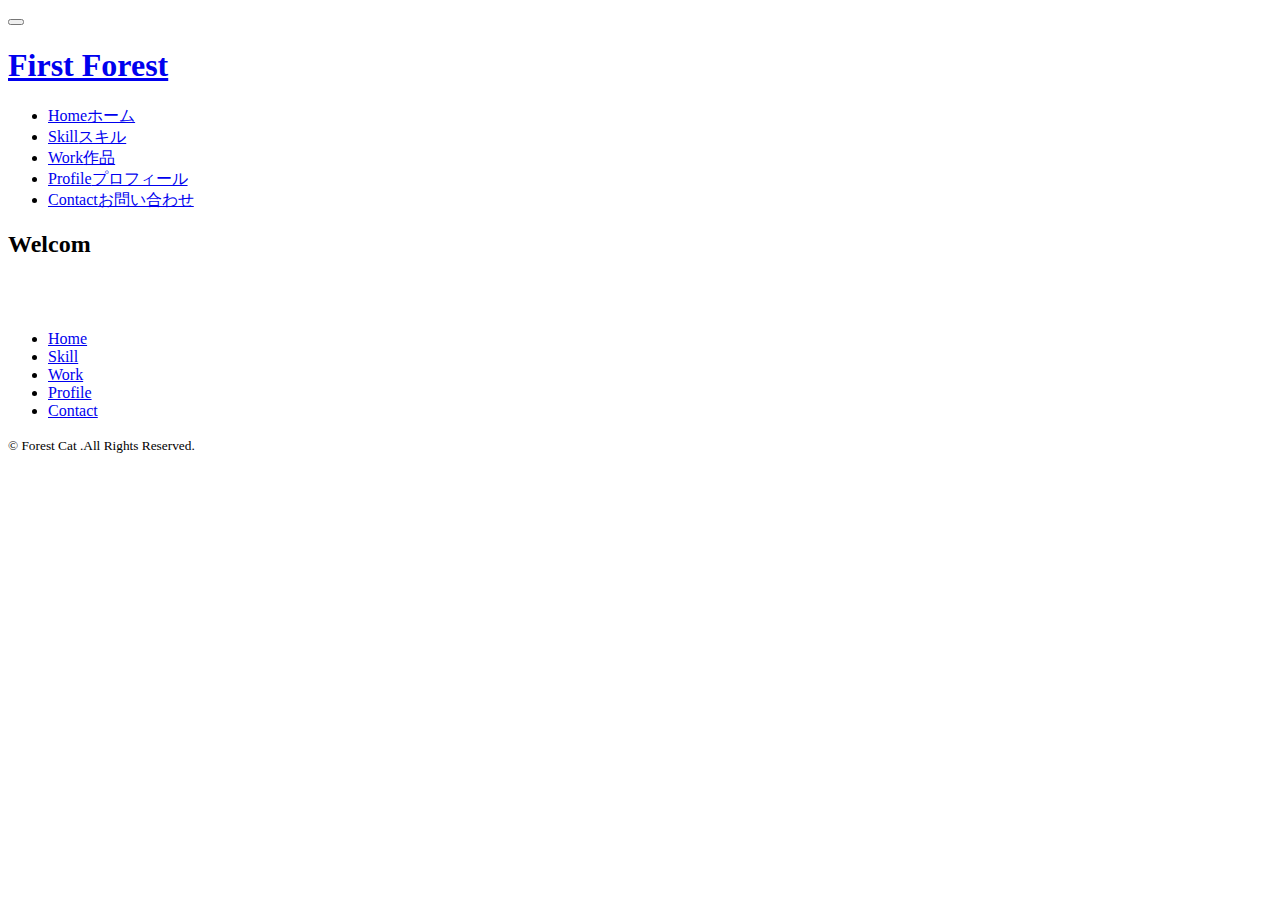
==== resource/index.html @ 00530eb9 "first-commit" ====
<!DOCTYPE html>
<html lang="ja">

<head>
    <meta charset="UTF-8">
    <meta http-equiv="X-UA-Compatible" content="IE=edge">
    <meta name="viewport" content="width=device-width, initial-scale=1">
    <title>Forest Cat</title>
    <meta name="description" content="Webデザイナーの卵のポートフォリオサイト">
    <meta name="keyword" content="ポートフォリオ,Webデザイナー,コーディング,猫,ノルウェージャンフォレストキャット">
    <!--Favicon-->
    <link rel="shortcut icon" href="images/favicon.ico">
    <!--css-->
    <link rel="stylesheet" href="css/style.css">
    <!-- Web Fonts -->
    <!-- Font Awesome CSS -->
    <link rel="stylesheet" href="https://maxcdn.bootstrapcdn.com/font-awesome/4.4.0/css/font-awesome.min.css">
</head>

<body class="pageTop" id="pageTop">
    <header class="navbar navbar-default navbar-fixed-top" role="banner">
        <div class="container">
            <button class="navbar-toggle collapsed" data-toggle="collapse" data-target="#navigation">
                <span class="sr-only">Toggle navigation</span>
                <span class="icon-bar"></span>
                <span class="icon-bar"></span>
                <span class="icon-bar"></span>
            </button>
            <h1 class="navbar-header">
          <a href="index.html" class="navbar-brand">First Forest</a>
        </h1>
            <!-- /.navbar-header -->
            <nav class="navbar-collapse collapse" id="navigation" role="navigation">
                <ul class="nav navbar-nav navbar-right">
                    <li><a href="index.html" class="nav-btn"><span class="nav-en">Home</span><span class="nav-ja">ホーム</span></a></li>
                    <li><a href="order.html" class="nav-btn"><span class="nav-en">Skill</span><span class="nav-ja">スキル</span></a></li>
                    <li><a href="goods.html" class="nav-btn"><span class="nav-en">Work</span><span class="nav-ja">作品</span></a></li>
                    <li><a href="plofile.html" class="nav-btn"><span class="nav-en">Profile</span><span class="nav-ja">プロフィール</span></a></li>
                    <li><a href="contact.html" class="nav-btn"><span class="nav-en">Contact</span><span class="nav-ja">お問い合わせ</span></a></li>
                </ul>
                <!-- /.input-group -->
            </nav>
        </div>
    </header>
    <main>
        <div class="top-main-table container">
            <div class="row">
                <div class="col-md-12 col-xs-12">
                    <h2 class="contents-title">Welcom</h2>
                    <div class="row">
                        <div class="main-contents col-md-6 col-xs-12">
                            <img src="images/charm04.png" width="100%" alt="">
                        </div>
                        <div class="main-contents col-md-6 col-xs-12">
                            <img src="images/charm04.png" width="100%" alt="">
                        </div>
                    </div>
                </div>
            </div>
        </div>
    </main>
    <footer>
        <div class="container">
            <div class="row">
                <div class="text-center">
                    <ul class="list-inline">
                        <li><a href="index.html">Home</a></li>
                        <li><a href="order.html">Skill</a></li>
                        <li><a href="goods.html">Work</a></li>
                        <li><a href="plofile.html">Profile</a></li>
                        <li><a href="contact.html">Contact</a></li>
                    </ul>
                    <small>&copy; Forest Cat .All Rights Reserved.</small>
                </div>
                <!-- /.text-center -->
            </div>
            <!-- /.row -->
        </div>
        <!-- /.container -->
    </footer>
    <script src="js/jquery-3.3.1.min.js"></script>
    <script src="js/bootstrap.min.js"></script>
    <script src="js/main.js"></script>
    <script src="js/mycustom.js"></script>
</body>

</html>
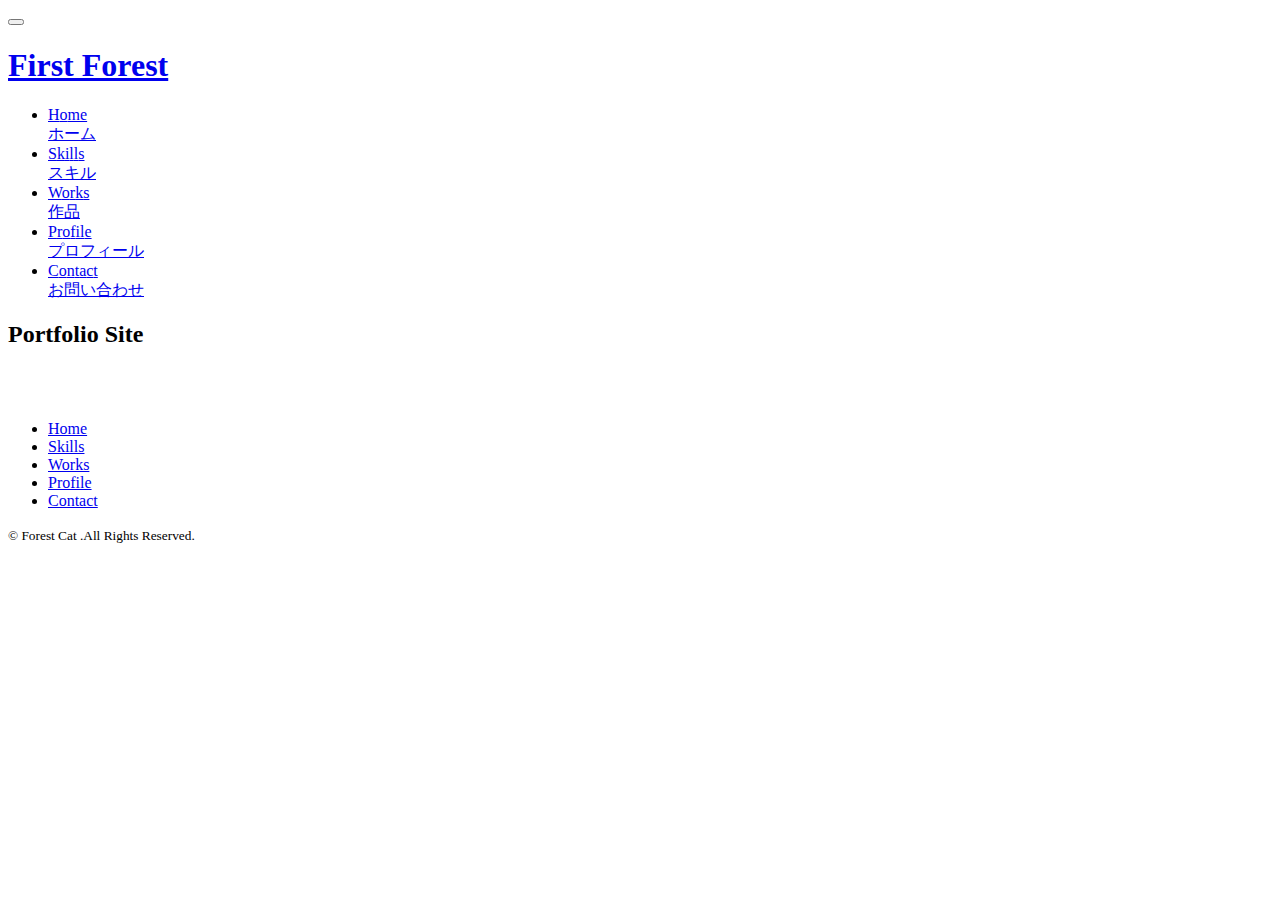
==== commit dcefe875: "0322-commit" ====
--- a/resource/index.html
+++ b/resource/index.html
@@ -17,7 +17,7 @@
     <link rel="stylesheet" href="https://maxcdn.bootstrapcdn.com/font-awesome/4.4.0/css/font-awesome.min.css">
 </head>
 
-<body class="pageTop" id="pageTop">
+<body id="pageTop" class="body-action">
     <header class="navbar navbar-default navbar-fixed-top" role="banner">
         <div class="container">
             <button class="navbar-toggle collapsed" data-toggle="collapse" data-target="#navigation">
@@ -26,27 +26,37 @@
                 <span class="icon-bar"></span>
                 <span class="icon-bar"></span>
             </button>
-            <h1 class="navbar-header">
+            <h1 class="navbar-header navbar-header-pc">
           <a href="index.html" class="navbar-brand">First Forest</a>
         </h1>
             <!-- /.navbar-header -->
             <nav class="navbar-collapse collapse" id="navigation" role="navigation">
                 <ul class="nav navbar-nav navbar-right">
-                    <li><a href="index.html" class="nav-btn"><span class="nav-en">Home</span><span class="nav-ja">ホーム</span></a></li>
-                    <li><a href="order.html" class="nav-btn"><span class="nav-en">Skill</span><span class="nav-ja">スキル</span></a></li>
-                    <li><a href="goods.html" class="nav-btn"><span class="nav-en">Work</span><span class="nav-ja">作品</span></a></li>
-                    <li><a href="plofile.html" class="nav-btn"><span class="nav-en">Profile</span><span class="nav-ja">プロフィール</span></a></li>
-                    <li><a href="contact.html" class="nav-btn"><span class="nav-en">Contact</span><span class="nav-ja">お問い合わせ</span></a></li>
+                    <li><a href="index.html" class="nav-btn"><span class="nav-en">
+                    <span>H</span><span>o</span><span>m</span><span>e</span>
+                    </span><br><span class="nav-ja">ホーム</span></a></li>
+                    <li><a href="skills.html" class="nav-btn"><span class="nav-en">
+                    <span>S</span><span>k</span><span>i</span><span>l</span><span>l</span><span>s</span>
+                    </span><br><span class="nav-ja">スキル</span></a></li>
+                    <li><a href="works.html" class="nav-btn"><span class="nav-en">
+                    <span>W</span><span>o</span><span>r</span><span>k</span><span>s</span>
+                    </span><br><span class="nav-ja">作品</span></a></li>
+                    <li><a href="profile.html" class="nav-btn"><span class="nav-en">
+                    <span>P</span><span>r</span><span>o</span><span>f</span><span>i</span><span>l</span><span>e</span>
+                    </span><br><span class="nav-ja">プロフィール</span></a></li>
+                    <li><a href="contact.html" class="nav-btn"><span class="nav-en">
+                    <span>C</span><span>o</span><span>n</span><span>t</span><span>a</span><span>c</span><span>t</span>
+                    </span><br><span class="nav-ja">お問い合わせ</span></a></li>
                 </ul>
                 <!-- /.input-group -->
             </nav>
         </div>
     </header>
-    <main>
-        <div class="top-main-table container">
+    <main id="fadein">
+        <div class="main-table container">
             <div class="row">
                 <div class="col-md-12 col-xs-12">
-                    <h2 class="contents-title">Welcom</h2>
+                    <h2 class="contents-title">Portfolio Site</h2>
                     <div class="row">
                         <div class="main-contents col-md-6 col-xs-12">
                             <img src="images/charm04.png" width="100%" alt="">
@@ -59,15 +69,18 @@
             </div>
         </div>
     </main>
+    <!--     <div class="visible-xs" id="pagetop-btn">
+        <a href="#pageTop"><i class="fa fa-chevron-up center-block "></i>Page Top</a>
+    </div> -->
     <footer>
         <div class="container">
             <div class="row">
                 <div class="text-center">
                     <ul class="list-inline">
                         <li><a href="index.html">Home</a></li>
-                        <li><a href="order.html">Skill</a></li>
-                        <li><a href="goods.html">Work</a></li>
-                        <li><a href="plofile.html">Profile</a></li>
+                        <li><a href="Skills.html">Skills</a></li>
+                        <li><a href="works.html">Works</a></li>
+                        <li><a href="profile.html">Profile</a></li>
                         <li><a href="contact.html">Contact</a></li>
                     </ul>
                     <small>&copy; Forest Cat .All Rights Reserved.</small>
